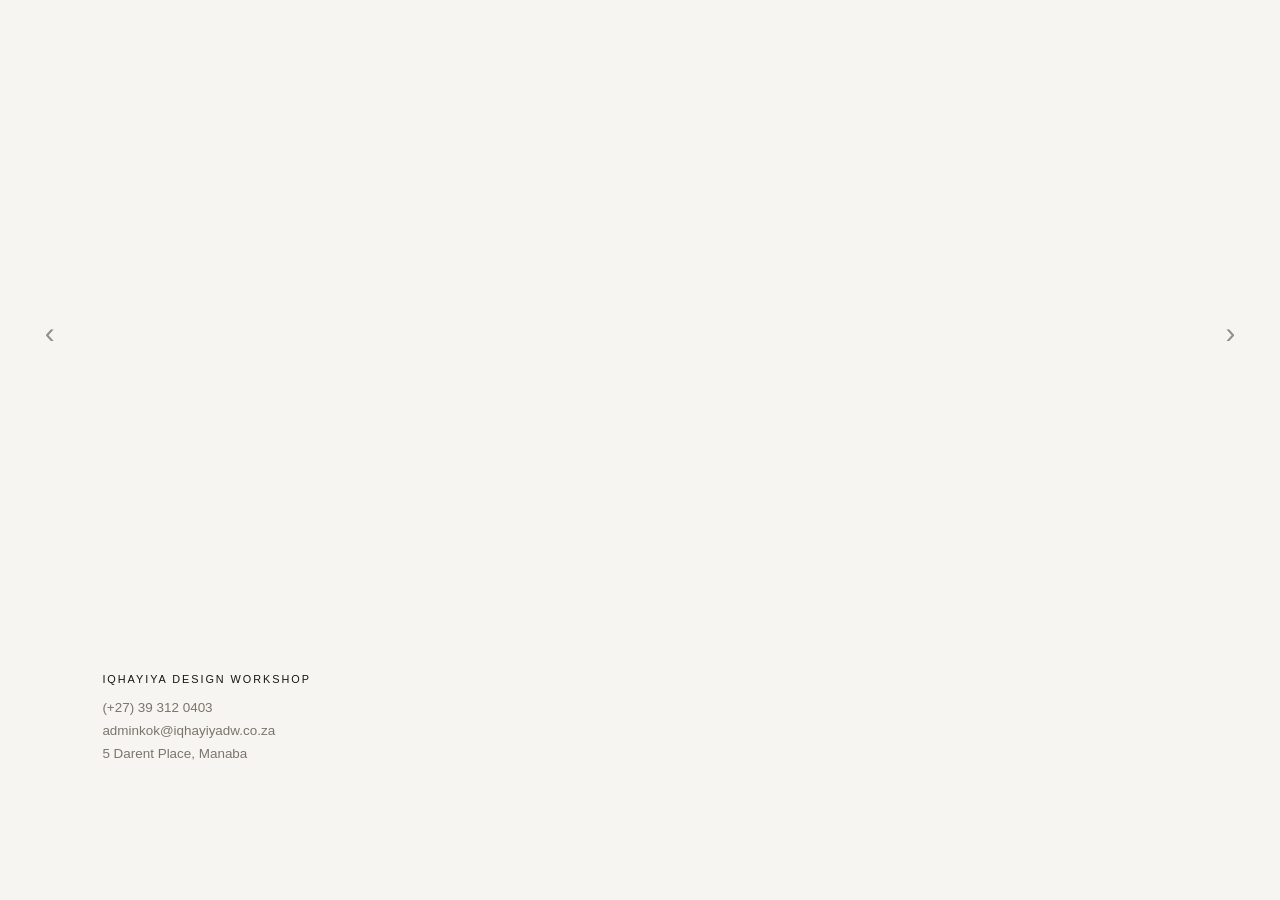
==== index.html @ 10cb280c "Drop duplicate Qwalela photos from the project reel Keep the numbered homestead set, skip the extra " ====
<!DOCTYPE html>
<html lang="en">
<head>
  <meta charset="utf-8">
  <meta name="viewport" content="width=device-width, initial-scale=1">
  <title>iQhayiya Design Workshop</title>
  <meta name="description" content="iQhayiya Design Workshop is a professional architectural firm. The name IQHAYIYA translates to pride in isiXhosa.">
  <link rel="icon" href="favicon.png?v=idw3" type="image/png" sizes="any">
  <link rel="icon" href="favicon.ico?v=idw3">
  <link rel="apple-touch-icon" href="favicon.png?v=idw3">
  <link rel="stylesheet" href="css/klg.css?v=klg32">
</head>
<body>
  <div id="site-header"></div>
  <main>
    <section class="home-stage" data-carousel>
      <button class="gallery-arrow" type="button" data-prev aria-label="Previous project">‹</button>
      <div class="home-frame">
        <a id="home-slide-link" href="work.html">
          <div class="home-slides">
            <img id="home-slide-a" alt="">
            <img id="home-slide-b" alt="">
          </div>
        </a>
        <p class="home-caption"><strong id="home-caption-title"></strong><span id="home-caption-meta"></span></p>
        <div class="home-dots" data-dots></div>
      </div>
      <button class="gallery-arrow" type="button" data-next aria-label="Next project">›</button>
    </section>
    <aside class="home-contact">
      <p class="home-contact-name">iQhayiya Design Workshop</p>
      <p><a href="tel:+27393120403">(+27) 39 312 0403</a></p>
      <p><a href="mailto:adminkok@iqhayiyadw.co.za">adminkok@iqhayiyadw.co.za</a></p>
      <p>5 Darent Place, Manaba</p>
    </aside>
  </main>
  <div id="site-footer"></div>
  <script type="module" src="js/home.js?v=klg20"></script>
</body>
</html>
---- css/klg.css ----
:root {
  --ink: #161513;
  --muted: #7a756c;
  --hair: #e6e1d8;
  --paper: #f7f5f1;
  --white: #fffcf8;
  --accent: #9a6844;
  --header-h: 4.7rem;
  --ease: cubic-bezier(0.22, 1, 0.36, 1);
  --sans: "Arial Nova Light", "Arial Nova", Arial, Helvetica, sans-serif;
}

* { box-sizing: border-box; }
html, body { margin: 0; padding: 0; }
html { scroll-behavior: smooth; }
body {
  background: var(--paper);
  color: var(--ink);
  font-family: var(--sans);
  font-weight: 300;
  font-size: 14px;
  line-height: 1.65;
  letter-spacing: 0;
  text-rendering: optimizeLegibility;
}
::selection { background: #ead9c8; }

img { max-width: 100%; display: block; }
a { color: inherit; text-decoration: none; }
a:hover { color: var(--accent); }
button, input, select, textarea { font: inherit; color: inherit; }
button { cursor: pointer; }
:focus-visible { outline: 2px solid var(--accent); outline-offset: 3px; }

.sr-only {
  position: absolute;
  width: 1px;
  height: 1px;
  padding: 0;
  margin: -1px;
  overflow: hidden;
  clip: rect(0, 0, 0, 0);
  border: 0;
}

.site-header {
  position: sticky;
  top: 0;
  z-index: 20;
  isolation: isolate;
  background: color-mix(in srgb, var(--paper) 82%, transparent);
  backdrop-filter: blur(16px) saturate(1.2);
  -webkit-backdrop-filter: blur(16px) saturate(1.2);
  border-bottom: 1px solid transparent;
  transition: border-color 0.3s var(--ease), background 0.3s var(--ease);
}
.site-header.is-scrolled {
  border-bottom-color: var(--hair);
  background: color-mix(in srgb, var(--white) 90%, transparent);
}
.bar {
  display: flex;
  align-items: center;
  justify-content: space-between;
  gap: 1.5rem;
  min-height: var(--header-h);
  padding: 0.7rem clamp(1.1rem, 3vw, 2.6rem);
}
.wordmark {
  display: flex;
  align-items: center;
  gap: 0.75rem;
  color: inherit;
  flex-shrink: 0;
}
.wordmark:hover { color: inherit; }
.wordmark-logo {
  width: 2.15rem;
  height: 2.15rem;
  object-fit: contain;
}
.wordmark-text {
  display: flex;
  align-items: baseline;
  gap: 0.85rem;
}
.wordmark-name {
  font-family: var(--sans);
  font-size: 14px;
  font-weight: 300;
  letter-spacing: 0.04em;
  text-transform: uppercase;
  line-height: 1;
  color: var(--ink);
}
.wordmark-sub {
  position: relative;
  padding-left: 0.9rem;
  font-size: 14px;
  letter-spacing: 0.12em;
  text-transform: uppercase;
  color: var(--muted);
}
.wordmark-sub::before {
  content: "";
  position: absolute;
  left: 0;
  top: 0.08rem;
  bottom: 0.08rem;
  width: 1px;
  background: var(--accent);
}

.nav-toggle {
  display: none;
  background: none;
  border: 0;
  padding: 0.35rem 0;
  letter-spacing: 0.2em;
  text-transform: uppercase;
  font-size: 0.68rem;
}
.site-nav {
  display: flex;
  align-items: center;
  gap: 0.2rem 1.05rem;
  flex-wrap: wrap;
  justify-content: flex-end;
}
.site-nav a {
  font-size: 14px;
  letter-spacing: 0;
  color: #5c574e;
  padding: 0.2rem 0;
  position: relative;
}
.site-nav a::after {
  content: "";
  position: absolute;
  left: 0;
  right: 0;
  bottom: 0;
  height: 1px;
  background: var(--ink);
  transform: scaleX(0);
  transform-origin: left;
  transition: transform 0.25s var(--ease);
}
.site-nav a:hover { color: var(--ink); }
.site-nav a:hover::after,
.site-nav a[aria-current="page"]::after { transform: scaleX(1); }
.site-nav a[aria-current="page"] { color: var(--ink); }
.nav-social {
  display: flex;
  gap: 0.65rem;
  margin-left: 0.55rem;
}
.nav-social a {
  display: flex;
  width: 1.2rem;
  height: 1.2rem;
  color: #6a6a6a;
  padding: 0;
}
.nav-social a::after { display: none; }
.nav-social svg { width: 100%; height: 100%; fill: currentColor; }

body:has(.home-stage) .site-footer { display: none; }

.home-stage {
  display: grid;
  grid-template-columns: auto minmax(0, 1fr) auto;
  justify-content: center;
  align-items: center;
  column-gap: 1.4rem;
  min-height: calc(100vh - var(--header-h) - 10.5rem);
  padding: 1.1rem clamp(0.8rem, 3vw, 2.4rem) 0.6rem;
}
.home-contact {
  padding: 0.8rem clamp(1.4rem, 8vw, 7rem) 2.6rem;
  color: var(--muted);
  font-size: 0.84rem;
  line-height: 1.7;
  max-width: 30rem;
}
.home-contact p { margin: 0; }
.home-contact a { color: inherit; }
.home-contact a:hover { color: var(--ink); }
.home-contact-name {
  margin: 0 0 0.55rem !important;
  letter-spacing: 0.18em;
  text-transform: uppercase;
  font-size: 0.68rem;
  color: var(--ink);
  font-weight: 500;
}
.gallery-arrow {
  width: auto;
  min-width: 1.4rem;
  height: auto;
  padding: 0.2rem 0.1rem;
  justify-self: center;
  border: 0 !important;
  border-radius: 0;
  background: transparent !important;
  box-shadow: none;
  color: #8f8f8f;
  font-size: 1.85rem;
  line-height: 1;
  font-weight: 300;
}
.gallery-arrow:hover {
  color: var(--ink);
  background: transparent !important;
  border: 0 !important;
  transform: none;
  box-shadow: none;
}
.home-frame {
  position: relative;
  width: auto;
  max-width: min(1100px, 86vw);
  justify-self: center;
}
.home-frame a { display: block; color: inherit; }
.home-slides {
  position: relative;
  width: auto;
  line-height: 0;
  overflow: visible;
  background: none;
}
.home-slides img {
  position: relative;
  display: block;
  margin: 0 auto;
  width: auto;
  height: auto;
  max-width: 100%;
  max-height: min(72vh, 780px);
  object-fit: contain;
  background: none;
  opacity: 0;
  transition: opacity 0.7s var(--ease);
}
.home-slides img.is-active {
  opacity: 1;
  z-index: 1;
}
.home-slides img:not(.is-active) {
  position: absolute;
  left: 50%;
  top: 50%;
  transform: translate(-50%, -50%);
  pointer-events: none;
}
.home-caption {
  display: block;
  margin: 0.9rem 0 0;
  font-size: 0.86rem;
  color: var(--muted);
  text-align: left;
}
.home-caption strong {
  display: block;
  font-weight: 300;
  color: var(--ink);
}
.home-caption span {
  display: block;
  margin-top: 0.2rem;
}
.home-dots {
  display: flex;
  justify-content: center;
  gap: 0.4rem;
  margin-top: 0.85rem;
}
.home-dots button {
  width: 0.42rem;
  height: 0.42rem;
  padding: 0;
  border: 0;
  border-radius: 999px;
  background: #cfc8bb;
}
.home-dots button[aria-current="true"] { background: var(--ink); width: 1.15rem; }

.page-shell {
  max-width: 1180px;
  margin: 0 auto;
  padding: 2rem clamp(1.1rem, 3vw, 2.6rem) 5rem;
}
.page-kicker {
  margin: 0 0 0.4rem;
  font-size: 0.68rem;
  letter-spacing: 0.22em;
  text-transform: uppercase;
  color: var(--muted);
}
h1, h2, h3 {
  font-family: var(--sans);
  font-weight: 300;
  letter-spacing: 0;
  line-height: 1.2;
}
h1 { font-size: 14px; margin: 0 0 1.4rem; }
h2 { font-size: 14px; margin: 0 0 0.8rem; }
h3 { font-size: 14px; margin: 0 0 0.4rem; }
.lede { max-width: 40rem; color: #5f5a52; margin: 0 0 1.6rem; }

.klg-grid {
  display: grid;
  grid-template-columns: 1fr 1fr;
  gap: 1.5rem 1.15rem;
}
#news-grid {
  grid-template-columns: 1fr 1fr;
  gap: 2rem 1.6rem;
  max-width: none;
  margin: 0;
  padding: 0 0 2rem;
}
#news-grid .klg-tile-media { aspect-ratio: 4 / 3; }
#news-grid .klg-tile h3 {
  margin: 0 0 0.7rem;
  font-size: 14px;
  line-height: 1.25;
}
#news-grid .klg-tile p {
  margin: 0.55rem 0 0;
  font-size: 14px;
}
.klg-tile {
  display: block;
  color: inherit;
  min-width: 0;
}
.klg-tile:hover { color: inherit; }
.klg-tile-media {
  display: block;
  overflow: hidden;
  background: none;
  aspect-ratio: 4 / 3;
}
.klg-tile img {
  width: 100%;
  height: 100%;
  object-fit: cover;
  background: none;
}
.klg-tile h3 {
  margin: 0.75rem 0 0.15rem;
  font-family: var(--sans);
  font-size: 14px;
  font-weight: 300;
  letter-spacing: 0;
}
.klg-tile p {
  margin: 0;
  font-size: 14px;
  color: var(--muted);
}

.filters {
  display: flex;
  flex-wrap: wrap;
  gap: 0.45rem;
  margin: 0 0 1.6rem;
  padding: 0;
}
.filters button {
  border: 1px solid transparent;
  background: none;
  padding: 0.35rem 0.75rem;
  border-radius: 999px;
  font-size: 0.74rem;
  letter-spacing: 0.06em;
  color: var(--muted);
}
.filters button[aria-pressed="true"] {
  color: var(--ink);
  border-color: var(--ink);
}

.contact-mast { padding: 0.4rem 0 2rem; }
.contact-mast h1 { margin: 0 0 1.2rem; }
.contact-brand {
  margin: 0 0 0.35rem;
  font-size: 0.78rem;
  letter-spacing: 0.18em;
  text-transform: uppercase;
}
.contact-lines { margin: 0; color: #555; font-size: 0.92rem; }
.contact-lines a { color: inherit; }

.about-block,
.awards-block {
  padding: 1.6rem 0 0.6rem;
  max-width: none;
}
.about-block h2,
.awards-block h2 {
  font-family: var(--sans);
  font-size: 14px;
  font-weight: 300;
  letter-spacing: 0.2em;
  text-transform: uppercase;
  color: var(--muted);
  margin: 0 0 0.9rem;
}
.about-block p { margin: 0 0 1rem; color: #555; }
.awards-block ul { list-style: none; margin: 0; padding: 0; }
.awards-block li {
  padding: 0.55rem 0;
  border-top: 1px solid var(--hair);
  color: #555;
  font-size: 0.9rem;
}

.contact-panel {
  display: grid;
  grid-template-columns: 1fr 1fr;
  gap: 3rem;
  padding: 2.4rem 0 0;
}
.contact-panel label {
  display: block;
  margin: 0 0 0.9rem;
  font-size: 0.72rem;
  letter-spacing: 0.12em;
  text-transform: uppercase;
  color: var(--muted);
}
.contact-panel input,
.contact-panel textarea,
.custom-select-trigger {
  display: block;
  width: 100%;
  margin-top: 0.35rem;
  border: 0;
  border-bottom: 1px solid var(--hair);
  background: none;
  padding: 0.5rem 0;
  text-transform: none;
  letter-spacing: 0;
  font-size: 0.95rem;
  color: var(--ink);
}
.contact-panel button[type="submit"],
.more-projects-btn,
.join-mail {
  display: inline-block;
  margin-top: 0.7rem;
  padding: 0.7rem 1.35rem;
  border: 1px solid var(--ink);
  border-radius: 999px;
  background: var(--ink);
  color: var(--white);
  letter-spacing: 0.12em;
  text-transform: uppercase;
  font-size: 0.68rem;
  transition: transform 0.2s var(--ease), background 0.2s var(--ease);
}
.contact-panel button[type="submit"]:hover,
.more-projects-btn:hover,
.join-mail:hover {
  background: var(--accent);
  border-color: var(--accent);
  color: #fff;
  transform: translateY(-1px);
}
.field-error { color: #a33; font-size: 0.75rem; letter-spacing: 0; text-transform: none; }
.form-status { font-size: 0.85rem; color: #666; }
.map-embed {
  margin-top: 1.2rem;
  aspect-ratio: 16 / 10;
  background: #ece7de;
  border-radius: 0.28rem;
  overflow: hidden;
}
.map-embed iframe { width: 100%; height: 100%; border: 0; }

.custom-select { position: relative; }
.custom-select-menu {
  position: absolute;
  z-index: 5;
  left: 0;
  right: 0;
  margin: 0;
  padding: 0.3rem 0;
  list-style: none;
  background: var(--white);
  border: 1px solid var(--hair);
  border-radius: 0.3rem;
}
.custom-select-menu li { padding: 0.4rem 0.7rem; cursor: pointer; text-transform: none; letter-spacing: 0; }
.custom-select-menu li:hover { background: #f3eee6; }

.project-hero img {
  width: 100%;
  height: min(74vh, 760px);
  object-fit: cover;
}
.project-page {
  max-width: 88rem;
  margin: 0 auto;
  padding: 2rem 1.6rem 1rem;
}
.project-head {
  max-width: 52rem;
  margin: 0;
  padding: 0 0 1.5rem;
  text-align: left;
}
.project-head h1 {
  margin: 0 0 1.15rem;
  font-size: 22px;
  font-weight: 300;
}
.project-kicker {
  margin: 0 0 1.35rem;
  font-size: 14px;
  font-weight: 300;
  letter-spacing: 0.06em;
  text-transform: uppercase;
  color: var(--accent);
}
.project-facts {
  margin: 0;
  max-width: none;
  font-size: 14px;
  font-weight: 300;
  letter-spacing: 0.04em;
  text-transform: uppercase;
  color: #4a4741;
  line-height: 1.85;
}
.project-reel {
  display: flex;
  align-items: center;
  gap: 0.55rem;
  width: 100%;
  max-width: 58rem;
  margin: 0 auto 2.2rem;
}
.reel-viewport {
  overflow: hidden;
  flex: 1 1 auto;
  min-width: 0;
  max-width: 52rem;
  cursor: grab;
}
.reel-track {
  display: flex;
  align-items: flex-start;
  gap: 0.85rem;
  width: max-content;
  transition: transform 0.45s var(--ease);
  will-change: transform;
}
.reel-item {
  margin: 0;
  flex: 0 0 auto;
  max-width: 100%;
  cursor: pointer;
}
.reel-item img,
.reel-item video {
  display: block;
  height: auto;
  width: auto;
  max-width: 100%;
  max-height: min(52vh, 34rem);
  object-fit: contain;
  background: none;
  border: 0;
  border-radius: 0;
  box-shadow: none;
}
.reel-item video {
  background: none;
  max-width: 52rem;
}
.reel-arrow {
  position: static;
  flex: 0 0 1.8rem;
  width: 1.8rem;
  height: 2.2rem;
  padding: 0;
  border: 0;
  background: none;
  color: #111;
  transform: none;
}
.reel-arrow svg { width: 1.1rem; height: 1.1rem; display: block; margin: 0 auto; }
.reel-arrow--prev { left: auto; }
.reel-arrow--next { right: auto; }
.reel-arrow:hover { color: #000; }
.project-story {
  max-width: none;
  width: 100%;
  margin: 0;
  text-align: left;
  color: #333;
  font-size: 14px;
  line-height: 1.75;
}
.project-intro {
  max-width: none;
  width: 100%;
  margin: 0;
  padding: 0;
}
.project-story p + p { margin-top: 1.05rem; }
.project-story-heading {
  margin: 1.6rem 0 0.7rem;
  font-size: 14px;
  font-weight: 300;
  letter-spacing: 0.08em;
  text-transform: uppercase;
}
.project-nextprev {
  display: flex;
  justify-content: space-between;
  align-items: center;
  gap: 1.5rem;
  max-width: none;
  margin: 3.2rem 0 0;
  padding: 2.4rem clamp(1.4rem, 6vw, 5rem) 4.2rem;
}
.project-nextprev-link {
  display: flex;
  align-items: center;
  gap: 0.7rem;
  min-width: 0;
  color: inherit;
  font-size: 28px;
  font-weight: 300;
  line-height: 1.15;
}
.project-nextprev-link:hover { color: inherit; }
.project-nextprev-link--next { margin-left: auto; }
.project-nextprev-caret {
  display: flex;
  width: 0.7rem;
  flex-shrink: 0;
}
.project-nextprev-caret svg { width: 100%; height: auto; }
.gallery,
.more-projects,
.article-page,
.join-masthead,
.join-openings,
.page-hero {
  max-width: 1180px;
  margin: 0 auto;
  padding: 1.8rem clamp(1.1rem, 3vw, 2.6rem);
}
.article-page { max-width: 1280px; }
.news-masthead {
  padding: 0 0 0.4rem;
  max-width: none;
  margin: 0;
}
.project-copy { text-align: center; color: #555; font-size: 14px; }
.meta-label { letter-spacing: 0.08em; text-transform: uppercase; font-size: 0.68rem; color: var(--muted); }
.meta-value { font-style: italic; }
.meta-sep { margin: 0 0.6rem; color: var(--hair); }
.gallery-grid {
  display: grid;
  grid-template-columns: repeat(3, minmax(0, 1fr));
  gap: 0.75rem;
}
.gallery-item {
  margin: 0;
  background: none;
  overflow: hidden;
  cursor: zoom-in;
}
.gallery-item img {
  width: auto;
  height: auto;
  max-width: 100%;
  display: block;
}
.gallery-item-map img { object-fit: contain; }
.gallery-pager {
  display: flex;
  align-items: center;
  justify-content: center;
  gap: 1.4rem;
  margin-top: 1.4rem;
  font-size: 0.82rem;
  letter-spacing: 0.08em;
  text-transform: uppercase;
  color: var(--muted);
}
.gallery-pager a { color: var(--ink); }
.gallery-pager span { opacity: 0.35; }
.more-projects { text-align: center; padding-bottom: 4rem; }

.join-pair {
  display: grid;
  grid-template-columns: 1.2fr 0.8fr;
  gap: 2.5rem;
}
.join-apply {
  background: var(--white);
  border: 1px solid var(--hair);
  border-radius: 0.6rem;
  padding: 1.5rem 1.55rem;
}
.join-list { padding-left: 1.1rem; color: #555; }
.join-note { color: var(--muted); font-size: 0.82rem; }
.join-vacancy { border-top: 1px solid var(--hair); padding-top: 1rem; color: #555; }
.join-vacancy-kicker {
  letter-spacing: 0.16em;
  text-transform: uppercase;
  font-size: 0.68rem;
  color: var(--muted);
}

.article-head {
  max-width: none;
  margin-bottom: 1.4rem;
  padding-bottom: 1rem;
  border-bottom: 1px solid var(--hair);
}
.article-head h1 {
  margin: 0 0 0.7rem;
  font-size: 14px;
  line-height: 1.2;
}
.article-hero-clip { display: none; }
.news-kicker {
  margin: 0 0 0.55rem;
  font-size: 0.72rem;
  letter-spacing: 0.18em;
  text-transform: uppercase;
  color: var(--muted);
}
.article-standfirst {
  max-width: none;
  margin: 0 0 0.55rem;
  color: #3f3b35;
  font-size: 1.12rem;
}
.article-byline {
  max-width: none;
  color: var(--muted);
  font-size: 0.82rem;
}
.article-spread {
  display: block;
}
.article-spread::after {
  content: "";
  display: table;
  clear: both;
}
.article-body {
  max-width: none;
}
.article-body .article-clip {
  float: right;
  width: min(46%, 28rem);
  margin: 0 0 1.2rem 1.85rem;
}
.article-body p {
  color: #555;
  margin: 0 0 0.95rem;
}
.article-pull {
  margin: 1.2rem 0;
  padding-left: 1rem;
  border-left: 2px solid var(--accent);
  color: var(--ink);
  font-style: italic;
}
.news-clip img { width: 100%; }
.news-clip figcaption { color: var(--muted); font-size: 0.78rem; margin-top: 0.4rem; }
.news-source { font-size: 0.82rem; color: var(--muted); }

.lightbox {
  position: fixed;
  inset: 0;
  z-index: 40;
  display: flex;
  align-items: center;
  justify-content: center;
  background: rgba(18, 16, 13, 0.88);
  padding: 2rem;
  backdrop-filter: blur(8px);
}
.lightbox[hidden] { display: none; }
.lightbox img { max-width: 92vw; max-height: 88vh; object-fit: contain; }

.site-footer {
  padding: 2.6rem clamp(1.1rem, 3vw, 2.6rem) 2.5rem;
  border-top: 1px solid var(--hair);
  background: var(--white);
}
.footer-grid {
  display: grid;
  grid-template-columns: 1.4fr 1fr 1fr 1fr;
  gap: 1.6rem;
}
.footer-blurb, .site-footer p { color: #6d675e; font-size: 14px; }
.footer-note {
  margin: 1.8rem 0 0;
  font-size: 0.66rem;
  letter-spacing: 0.16em;
  text-transform: uppercase;
  color: var(--muted);
}
.eyebrow {
  margin: 0 0 0.5rem;
  font-size: 0.68rem;
  letter-spacing: 0.22em;
  text-transform: uppercase;
  color: var(--muted);
}

.wa-float {
  position: fixed;
  right: 1.1rem;
  bottom: 1.1rem;
  z-index: 30;
  display: flex;
  align-items: center;
  justify-content: center;
  width: 3.35rem;
  height: 3.35rem;
  border-radius: 50%;
  background: #25d366;
  color: #fff;
  box-shadow: 0 10px 24px rgba(22, 80, 40, 0.28);
  transition: transform 0.2s var(--ease);
}
.wa-float:hover { color: #fff; background: #1ebe5d; transform: translateY(-2px); }
.wa-float svg { width: 1.7rem; height: 1.7rem; }

.empty { padding: 0 2.4rem 3rem; color: var(--muted); }

.notes {
  display: grid;
  grid-template-columns: repeat(3, 1fr);
  gap: 1.1rem;
  max-width: 1180px;
  margin: 0 auto 0.5rem;
  padding: 0 clamp(1.1rem, 3vw, 2.6rem) 1.4rem;
}
.page-shell .notes {
  max-width: none;
  margin: 0 0 0.5rem;
  padding: 1.6rem 0 1.4rem;
}
.notes article {
  background: var(--white);
  border: 1px solid var(--hair);
  border-radius: 0.55rem;
  padding: 1.15rem 1.2rem;
}
.notes p { color: #555; }

@media (max-width: 960px) {
  .join-pair, .contact-panel, .footer-grid, .notes { grid-template-columns: 1fr; }
  .article-body .article-clip {
    float: none;
    width: 100%;
    margin: 0 0 1.2rem;
  }
  .home-frame { width: auto; max-width: calc(100vw - 4.4rem); }
  #news-grid { grid-template-columns: 1fr 1fr; }
}

@media (max-width: 720px) {
  .nav-toggle { display: flex; }
  .site-header { position: sticky; }
  .site-nav {
    display: none;
    position: absolute;
    left: 0;
    right: 0;
    top: 100%;
    background: var(--white);
    border-bottom: 1px solid var(--hair);
    flex-direction: column;
    align-items: flex-start;
    padding: 1rem 1.2rem 1.2rem;
    gap: 0.85rem;
  }
  .site-nav.is-open { display: flex; }
  .klg-grid { grid-template-columns: 1fr; }
  .gallery-grid { grid-template-columns: repeat(2, minmax(0, 1fr)); }
  .home-stage { column-gap: 0.55rem; padding: 0.6rem 0.4rem 1rem; }
  .home-slides { max-height: 52vh; }
  .project-nextprev { flex-direction: column; align-items: flex-start; }
  .project-nextprev-link { font-size: 20px; }
  .project-nextprev-link--next { margin-left: 0; }
  .wordmark-name { font-size: 14px; }
  .wordmark-sub { display: none; }
}

@media (prefers-reduced-motion: reduce) {
  *, *::before, *::after {
    animation: none !important;
    transition: none !important;
  }
}
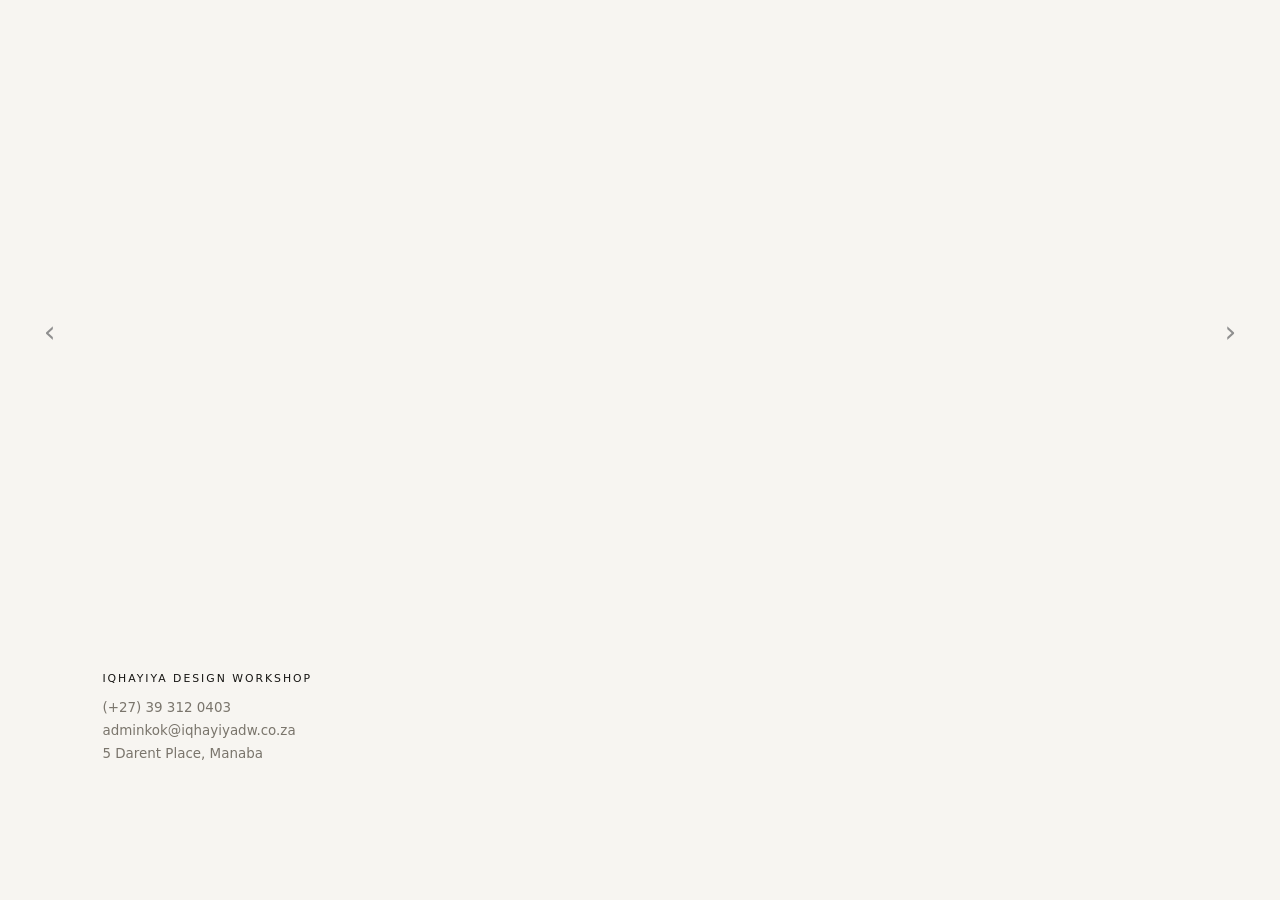
==== commit 8df04f3e: "Load Outfit as the site typeface so text is sharp on every device. Stop relying on Arial Nova Light " ====
--- a/index.html
+++ b/index.html
@@ -4,11 +4,13 @@
   <meta charset="utf-8">
   <meta name="viewport" content="width=device-width, initial-scale=1">
   <title>iQhayiya Design Workshop</title>
+  <link rel="canonical" href="https://iqhayiyadw.co.za/">
   <meta name="description" content="iQhayiya Design Workshop is a professional architectural firm. The name IQHAYIYA translates to pride in isiXhosa.">
   <link rel="icon" href="favicon.png?v=idw3" type="image/png" sizes="any">
   <link rel="icon" href="favicon.ico?v=idw3">
   <link rel="apple-touch-icon" href="favicon.png?v=idw3">
-  <link rel="stylesheet" href="css/klg.css?v=klg32">
+  <link rel="stylesheet" href="css/fonts.css?v=idw1">
+  <link rel="stylesheet" href="css/klg.css?v=klg34">
 </head>
 <body>
   <div id="site-header"></div>
@@ -35,6 +37,6 @@
     </aside>
   </main>
   <div id="site-footer"></div>
-  <script type="module" src="js/home.js?v=klg20"></script>
+  <script type="module" src="js/home.js?v=klg26"></script>
 </body>
 </html>
--- a/css/fonts.css
+++ b/css/fonts.css
@@ -0,0 +1,23 @@
+@font-face {
+  font-family: "Cormorant Garamond";
+  font-style: normal;
+  font-weight: 500;
+  font-display: swap;
+  src: url("../fonts/cormorant-garamond-500.woff2") format("woff2");
+}
+
+@font-face {
+  font-family: "Cormorant Garamond";
+  font-style: italic;
+  font-weight: 500;
+  font-display: swap;
+  src: url("../fonts/cormorant-garamond-500-italic.woff2") format("woff2");
+}
+
+@font-face {
+  font-family: "Outfit";
+  font-style: normal;
+  font-weight: 400;
+  font-display: swap;
+  src: url("../fonts/outfit-400.woff2") format("woff2");
+}
--- a/css/klg.css
+++ b/css/klg.css
@@ -7,7 +7,7 @@
   --accent: #9a6844;
   --header-h: 4.7rem;
   --ease: cubic-bezier(0.22, 1, 0.36, 1);
-  --sans: "Arial Nova Light", "Arial Nova", Arial, Helvetica, sans-serif;
+  --sans: "Outfit", system-ui, sans-serif;
 }
 
 * { box-sizing: border-box; }
@@ -17,10 +17,11 @@
   background: var(--paper);
   color: var(--ink);
   font-family: var(--sans);
-  font-weight: 300;
+  font-weight: 400;
   font-size: 14px;
   line-height: 1.65;
   letter-spacing: 0;
+  font-synthesis: none;
   text-rendering: optimizeLegibility;
 }
 ::selection { background: #ead9c8; }
@@ -87,7 +88,7 @@
 .wordmark-name {
   font-family: var(--sans);
   font-size: 14px;
-  font-weight: 300;
+  font-weight: 400;
   letter-spacing: 0.04em;
   text-transform: uppercase;
   line-height: 1;
@@ -207,7 +208,7 @@
   color: #8f8f8f;
   font-size: 1.85rem;
   line-height: 1;
-  font-weight: 300;
+  font-weight: 400;
 }
 .gallery-arrow:hover {
   color: var(--ink);
@@ -263,7 +264,7 @@
 }
 .home-caption strong {
   display: block;
-  font-weight: 300;
+  font-weight: 400;
   color: var(--ink);
 }
 .home-caption span {
@@ -300,7 +301,7 @@
 }
 h1, h2, h3 {
   font-family: var(--sans);
-  font-weight: 300;
+  font-weight: 400;
   letter-spacing: 0;
   line-height: 1.2;
 }
@@ -353,7 +354,7 @@
   margin: 0.75rem 0 0.15rem;
   font-family: var(--sans);
   font-size: 14px;
-  font-weight: 300;
+  font-weight: 400;
   letter-spacing: 0;
 }
 .klg-tile p {
@@ -403,7 +404,7 @@
 .awards-block h2 {
   font-family: var(--sans);
   font-size: 14px;
-  font-weight: 300;
+  font-weight: 400;
   letter-spacing: 0.2em;
   text-transform: uppercase;
   color: var(--muted);
@@ -516,12 +517,12 @@
 .project-head h1 {
   margin: 0 0 1.15rem;
   font-size: 22px;
-  font-weight: 300;
+  font-weight: 400;
 }
 .project-kicker {
   margin: 0 0 1.35rem;
   font-size: 14px;
-  font-weight: 300;
+  font-weight: 400;
   letter-spacing: 0.06em;
   text-transform: uppercase;
   color: var(--accent);
@@ -530,7 +531,7 @@
   margin: 0;
   max-width: none;
   font-size: 14px;
-  font-weight: 300;
+  font-weight: 400;
   letter-spacing: 0.04em;
   text-transform: uppercase;
   color: #4a4741;
@@ -616,7 +617,7 @@
 .project-story-heading {
   margin: 1.6rem 0 0.7rem;
   font-size: 14px;
-  font-weight: 300;
+  font-weight: 400;
   letter-spacing: 0.08em;
   text-transform: uppercase;
 }
@@ -636,7 +637,7 @@
   min-width: 0;
   color: inherit;
   font-size: 28px;
-  font-weight: 300;
+  font-weight: 400;
   line-height: 1.15;
 }
 .project-nextprev-link:hover { color: inherit; }
